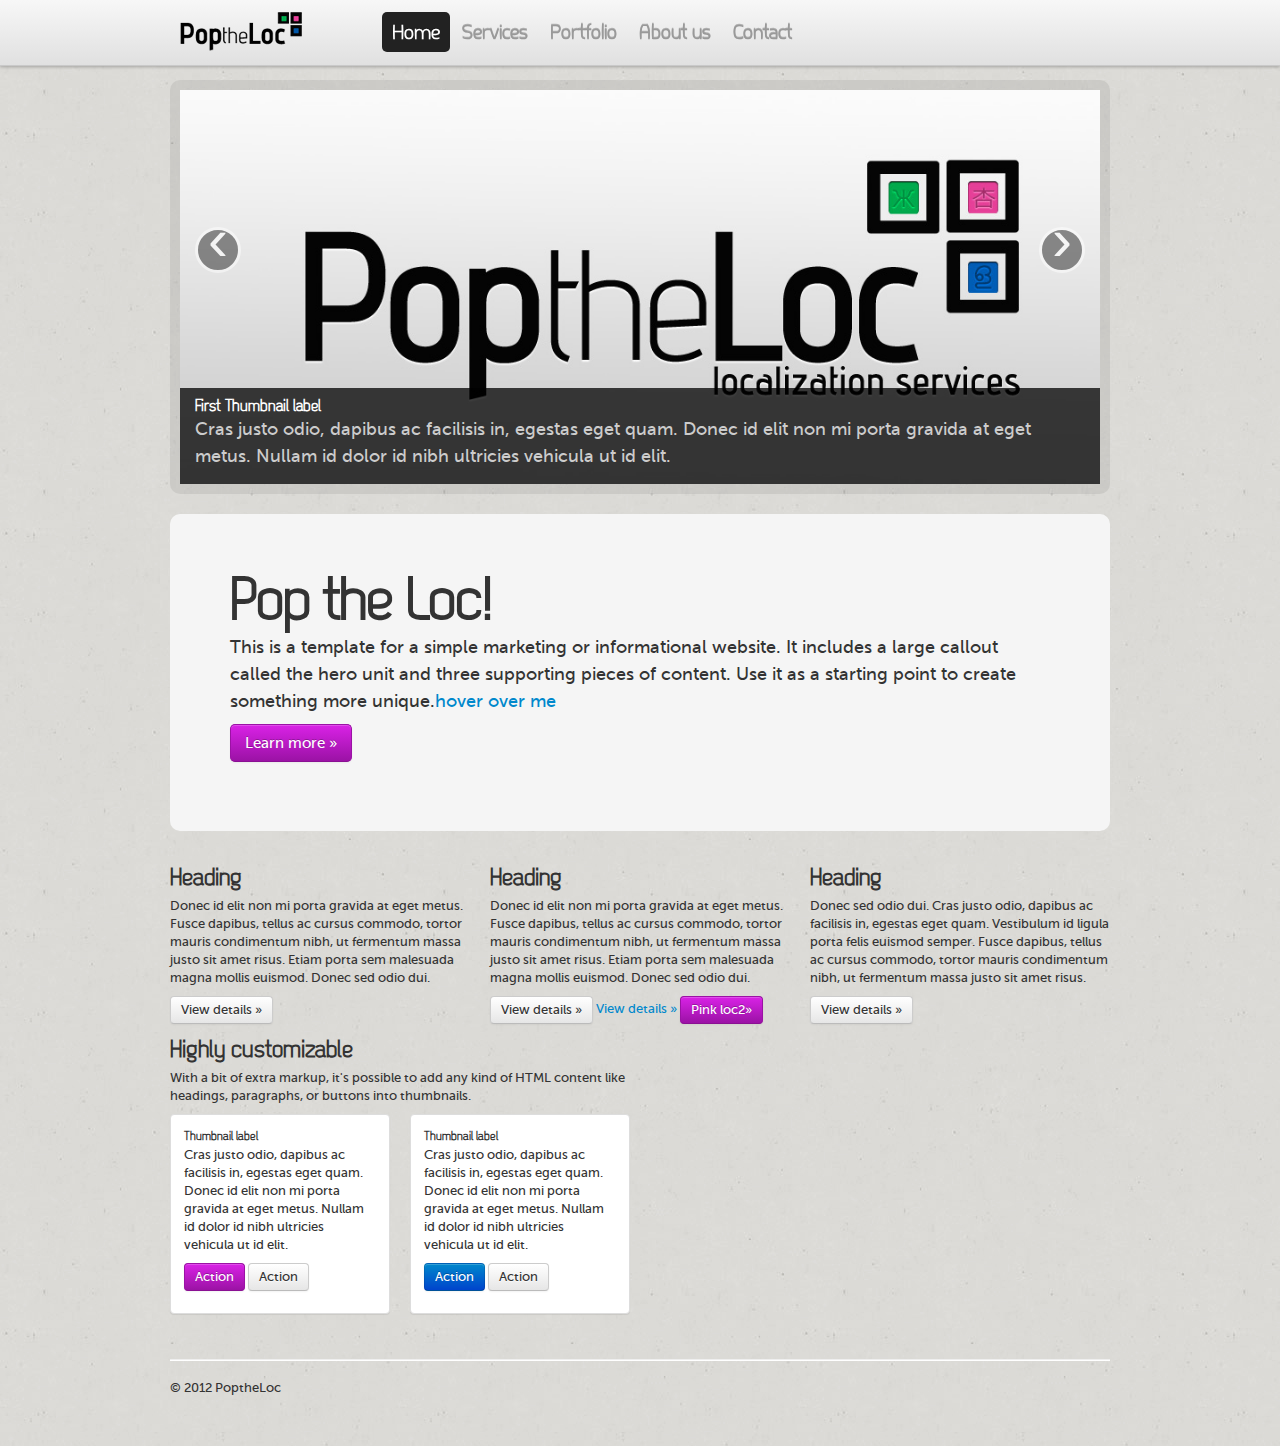
==== index-static2.html @ 4131ef22 "Populating the repository with pre-project..." ====
<!DOCTYPE html>
<!-- 
(c)2012 Poptheloc 

Developed by Radical Graphics Studios

-->
<html lang="en">
  <head>
    <meta charset="utf-8">
    <title>PopTheLoc | Localization Services</title>
    <meta name="viewport" content="width=device-width, initial-scale=1.0">
    <meta name="description" content="">
    <meta name="author" content="">

    <!-- Le styles -->
    <link href="css/bootstrap.css" rel="stylesheet">
    <link href="css/poptheloc.css" rel="stylesheet">
    <style type="text/css">
      body {
        padding-top: 60px;
        padding-bottom: 40px;
      }
    </style>


    <!-- Le HTML5 shim, for IE6-8 support of HTML5 elements -->
    <!--[if lt IE 9]>
      <script src="//html5shim.googlecode.com/svn/trunk/html5.js"></script>
    <![endif]-->

    <!-- Le fav and touch icons -->
    <link rel="shortcut icon" href="images/favicon.ico">
    <link rel="apple-touch-icon" href="images/apple-touch-icon.png">
    <link rel="apple-touch-icon" sizes="72x72" href="images/apple-touch-icon-72x72.png">
    <link rel="apple-touch-icon" sizes="114x114" href="images/apple-touch-icon-114x114.png">
  </head>

  <body>

    <div class="navbar navbar-fixed-top">
      <div class="navbar-inner">
        <div class="container">
          <a class="btn btn-navbar" data-toggle="collapse" data-target=".nav-collapse">
          </a>
          <a class="brand" href="." title="PoptheLoc Home"><img src="img/logoweb.png"></a>
          <div class="nav-collapse">
            <ul class="nav nav-pills">
              <li class="active"><a href="#">Home</a></li>
              <li><a href="#services">Services</a></li>
              <li><a href="#about">Portfolio</a></li>
              <li><a href="#about">About us</a></li>
              <li><a href="#contact">Contact</a></li>
            </ul>
          </div><!--/.nav-collapse -->
        </div>
      </div>
    </div>

    <div class="container">
    <div class="hero-unit-alt">
<!-- Main Carousel Unit -->
      <div class="carousel slide" id="myCarousel">
            <div class="carousel-inner">
              <div class="item active">
                 <img src="img/logo1b.jpg">

                <div class="carousel-caption">

                  <h4>First Thumbnail label</h4>
                  <p>Cras justo odio, dapibus ac facilisis in, egestas eget quam. Donec id elit non mi porta gravida at eget metus. Nullam id dolor id nibh ultricies vehicula ut id elit.</p>
                </div>
              </div>
              <div class="item">
                <img src="img/carrousel-1.png">
                
              </div>
              <div class="item">
                <img src="img/logo3.jpg" width="1031" height="441">
                
              </div>
            </div>
            <a data-slide="prev" href="#myCarousel" class="left carousel-control" title="Previous Slide" rel="tooltip">‹</a>
            <a data-slide="next" href="#myCarousel" class="right carousel-control" title="Next Slide" rel="tooltip">›</a>
      </div>
      </div>

      <!-- Main hero unit for a primary marketing message or call to action -->
      <div class="hero-unit">
        <h1>Pop the Loc!</h1>
        <p>This is a template for a simple marketing or informational website. It includes a large callout called the hero unit and three supporting pieces of content. Use it as a starting point to create something more unique.<a href="#" rel="tooltip" title="first tooltip">hover over me</a><br></p>
        <p><a class="btn btn-pinkloc2 btn-large">Learn more &raquo;</a></p>
      </div>

      

      <!-- Example row of columns -->
      <div class="row">
        <div class="span4">
          <h2>Heading</h2>
           <p>Donec id elit non mi porta gravida at eget metus. Fusce dapibus, tellus ac cursus commodo, tortor mauris condimentum nibh, ut fermentum massa justo sit amet risus. Etiam porta sem malesuada magna mollis euismod. Donec sed odio dui. </p>
          <p><a class="btn" href="#">View details &raquo;</a></p>
        </div>
        <div class="span4">
          <h2>Heading</h2>
           <p>Donec id elit non mi porta gravida at eget metus. Fusce dapibus, tellus ac cursus commodo, tortor mauris condimentum nibh, ut fermentum massa justo sit amet risus. Etiam porta sem malesuada magna mollis euismod. Donec sed odio dui. </p>
          <p><a class="btn btn-pinkloc" href="#">View details &raquo;</a> <a class="boton-pink" href="#">View details &raquo;</a> <a class="btn btn-pinkloc2" href="#" rel="tooltip" title="More info">Pink loc2&raquo;</a></p>
       </div>
        <div class="span4">
          <h2>Heading</h2>
          <p>Donec sed odio dui. Cras justo odio, dapibus ac facilisis in, egestas eget quam. Vestibulum id ligula porta felis euismod semper. Fusce dapibus, tellus ac cursus commodo, tortor mauris condimentum nibh, ut fermentum massa justo sit amet risus.</p>
          <p><a class="btn" href="#">View details &raquo;</a></p>
        </div>
      </div>


<!-- Example row of columns -->
<div class="row">
<div class="span6">
      <h2>Highly customizable</h2>

      <p>With a bit of extra markup, it's possible to add any kind of HTML content like headings, paragraphs, or buttons into thumbnails.</p>
      <ul class="thumbnails">
        <li class="span3">
          <div class="thumbnail">
            <img alt="" src="http://placehold.it/260x180"/>
            <div class="caption">
              <h5>Thumbnail label</h5>
              <p>Cras justo odio, dapibus ac facilisis in, egestas eget quam. Donec id elit non mi porta gravida at eget metus. Nullam id dolor id nibh ultricies vehicula ut id elit.</p>

              <p><a class="btn btn-pinkloc2" href="#">Action</a> <a class="btn" href="#">Action</a></p>
            </div>
          </div>
        </li>
        <li class="span3">
          <div class="thumbnail">
            <img alt="" src="http://placehold.it/260x180"/>

            <div class="caption">
              <h5>Thumbnail label</h5>
              <p>Cras justo odio, dapibus ac facilisis in, egestas eget quam. Donec id elit non mi porta gravida at eget metus. Nullam id dolor id nibh ultricies vehicula ut id elit.</p>
              <p><a class="btn btn-primary" href="#">Action</a> <a class="btn" href="#">Action</a></p>
            </div>
          </div>

        </li>
      </ul>
    </div>
</div>
      <hr>

      <footer>
        <p>&copy; 2012 PoptheLoc</p>
      </footer>

    </div> <!-- /container -->

    <!-- Le javascript
    ================================================== -->
    <!-- Placed at the end of the document so the pages load faster -->
    <script src="js/jquery.js"></script>
    <script src="js/bootstrap.js"></script>
	<script src="js/tooltip.js"></script>
    <script>
    $('myCarousel').carousel();
	$('.container').tooltip({
      selector: "a[rel=tooltip]"
    });
    </script>
    
  </body>
</html>
---- css/poptheloc.css ----
@charset "utf-8";
/* CSS Document */

/*======*/
/*======*/
/* Overrides (c)Radical Graphics */

@font-face {
    font-family: 'Springsteel';
    src: url('../font/springsteel.otf') format('opentype');
    src: url('../font/springsteel.otf#iefix') format('opentype');      
    font-weight: normal;
    font-style: normal;
}

@font-face {
    font-family: 'Advent';
    src: url('../font/advent.otf') format('opentype');
    src: url('../font/advent.otf#iefix') format('opentype');      
    font-weight: normal;
    font-style: normal;
}
@font-face {
    font-family: 'Dekar';
    src: url('../font/dekar.otf') format('opentype');
    src: url('../font/dekar.otf#iefix') format('opentype');      
    font-weight: normal;
    font-style: normal;
}

@font-face {
    font-family: 'MuseoSans';
    src: url('../font/MuseoSans_500-webfont.woff') format('opentype');
    src: url('../font/MuseoSans_500-webfont.woff#iefix') format('opentype');      
    font-weight: normal;
    font-style: normal;
}


.btn-pinkloc2 {
  background-color: hsl(296, 80%, 36%) !important;
  background-repeat: repeat-x;
  filter: e(%("progid:DXImageTransform.Microsoft.gradient(startColorstr='%d', endColorstr='%d', GradientType=0)", #d922e6, #9b12a5));
  background-image: -khtml-gradient(linear, left top, left bottom, from(#d922e6), to(#9b12a5));
  background-image: -moz-linear-gradient(top, #d922e6, #9b12a5);
  background-image: -ms-linear-gradient(top, #d922e6, #9b12a5);
  background-image: -webkit-gradient(linear, left top, left bottom, color-stop(0%, #d922e6), color-stop(100%, #9b12a5));
  background-image: -webkit-linear-gradient(top, #d922e6, #9b12a5);
  background-image: -o-linear-gradient(top, #d922e6, #9b12a5);
  background-image: linear-gradient(#d922e6, #9b12a5);
  border-color: #9b12a5 #9b12a5 hsl(296, 80%, 32%);
  color: #fff !important;
  text-shadow: 0 -1px 0 rgba(0, 0, 0, 0.26);
  -webkit-font-smoothing: antialiased;
}

.navbar-inner-bottom {
  padding-left: 20px;
  padding-right: 20px;
  background-color: #2c2c2c;
  background-image: -moz-linear-gradient(top, #f7f7f7, #e0e0e0);
  background-image: -ms-linear-gradient(top, #f7f7f7, #e0e0e0);
  background-image: -webkit-gradient(linear, 0 0, 0 100%, from(#f7f7f7), to(#e0e0e0));
  background-image: -webkit-linear-gradient(top, #f7f7f7, #e0e0e0);
  background-image: -o-linear-gradient(top, #f7f7f7, #e0e0e0);
  background-image: linear-gradient(top, #f7f7f7, #e0e0e0);
  background-repeat: repeat-x;
  filter: progid:DXImageTransform.Microsoft.gradient(startColorstr='#f7f7f7', endColorstr='#e0e0e0', GradientType=0);
  -webkit-border-radius: 4px;
  -moz-border-radius: 4px;
  border-radius: 4px;
  -webkit-box-shadow: 3px 1px 0 rgba(0, 0, 0, 0.25), inset 0 -1px 0 rgba(0, 0, 0, 0.1);
  -moz-box-shadow: 3px 1px 0 rgba(0, 0, 0, 0.25), inset 0 -1px 0 rgba(0, 0, 0, 0.1);
  box-shadow: 3px 1px 0 rgba(0, 0, 0, 0.25), inset 0 -1px 0 rgba(0, 0, 0, 0.1);
}


.nav .nav-text{
  margin-left: 0;
  margin-bottom: 18px;
  list-style: none;
  font-size:18px;
}

.carousel-caption p {
  color: #CCCCCC;
  font-size:12pt;
}

.carousel-caption h4 {
  color: #ffffff;
  font-size:12pt;	
}

/***********************/
/***********************/
/*  Main BODY Overrides */
/************************/
/*  Font overrides*/
/************************/

body{
	font-family: "Dekar", Helvetica, Arial, sans-serif;
	background-image:url(../img/bg-400-paper2.jpg);
	
	}


p {
  margin: 0 0 9px;
  font-family: "MuseoSans", Helvetica, Arial, sans-serif;
  font-size: 13px;
  line-height: 18px;
}

textarea {
  font-family: "MuseoSans", Helvetica, Arial, sans-serif;
}

.nav {
  font-family: "Springsteel", Helvetica, Arial, sans-serif;
  font-size: 20px;
  font-weight: bold;
}


.navbar-search .search-query {
  padding: 4px 9px;
  font-family: "Dekar", Helvetica, Arial, sans-serif;
  font-size: 13px;
  font-weight: normal;
  line-height: 1;
  color: #ffffff;
  color: rgba(255, 255, 255, 0.75);
  background: #666;
  background: rgba(255, 255, 255, 0.3);
  border: 1px solid #111;
  -webkit-box-shadow: inset 0 1px 2px rgba(0, 0, 0, 0.1), 0 1px 0px rgba(255, 255, 255, 0.15);
  -moz-box-shadow: inset 0 1px 2px rgba(0, 0, 0, 0.1), 0 1px 0px rgba(255, 255, 255, 0.15);
  box-shadow: inset 0 1px 2px rgba(0, 0, 0, 0.1), 0 1px 0px rgba(255, 255, 255, 0.15);
  -webkit-transition: none;
  -moz-transition: none;
  -ms-transition: none;
  -o-transition: none;
  transition: none;
}


/************/
/**  Hero unit alternative   **/
/*************/
.hero-unit-alt {
  padding: 10px;
  margin-bottom: 20px;
  margin-top: 20px;
  /*background-color: #f5f5f5;*/
  background-color: 
rgba(0, 0, 0, 0.07);
  -webkit-border-radius: 10px;
  -moz-border-radius: 10px;
  border-radius: 10px;
}
.hero-unit-alt h1 {
  margin-bottom: 0;
  font-size: 60px;
  line-height: 1;
  letter-spacing: -1px;
}
.hero-unit-alt p {
  font-size: 18px;
  font-weight: 200;
  line-height: 27px;
}

/*******/
/*******/
/** Tooltip ***/
/**************/*


.tooltip {
  position: absolute;
  z-index: 1020;
  display: block;
  padding: 5px;
  font-size: 11px;
  opacity: 0;
  filter: alpha(opacity=0);
  visibility: visible;
}

.tooltip.in {
  opacity: 0.8;
  filter: alpha(opacity=80);
}

.tooltip.top {
  margin-top: -2px;
}

.tooltip.right {
  margin-left: 2px;
}

.tooltip.bottom {
  margin-top: 2px;
}

.tooltip.left {
  margin-left: -2px;
}

.tooltip.top .tooltip-arrow {
  bottom: 0;
  left: 50%;
  margin-left: -5px;
  border-top: 5px solid #000000;
  border-right: 5px solid transparent;
  border-left: 5px solid transparent;
}

.tooltip.left .tooltip-arrow {
  top: 50%;
  right: 0;
  margin-top: -5px;
  border-top: 5px solid transparent;
  border-bottom: 5px solid transparent;
  border-left: 5px solid #000000;
}

.tooltip.bottom .tooltip-arrow {
  top: 0;
  left: 50%;
  margin-left: -5px;
  border-right: 5px solid transparent;
  border-bottom: 5px solid #000000;
  border-left: 5px solid transparent;
}

.tooltip.right .tooltip-arrow {
  top: 50%;
  left: 0;
  margin-top: -5px;
  border-top: 5px solid transparent;
  border-right: 5px solid #000000;
  border-bottom: 5px solid transparent;
}

.tooltip-inner {
  max-width: 200px;
  padding: 3px 8px;
  color: #ffffff;
  text-align: center;
  text-decoration: none;
  background-color: #000000;
  -webkit-border-radius: 4px;
     -moz-border-radius: 4px;
          border-radius: 4px;
}

.tooltip-arrow {
  position: absolute;
  width: 0;
  height: 0;
}
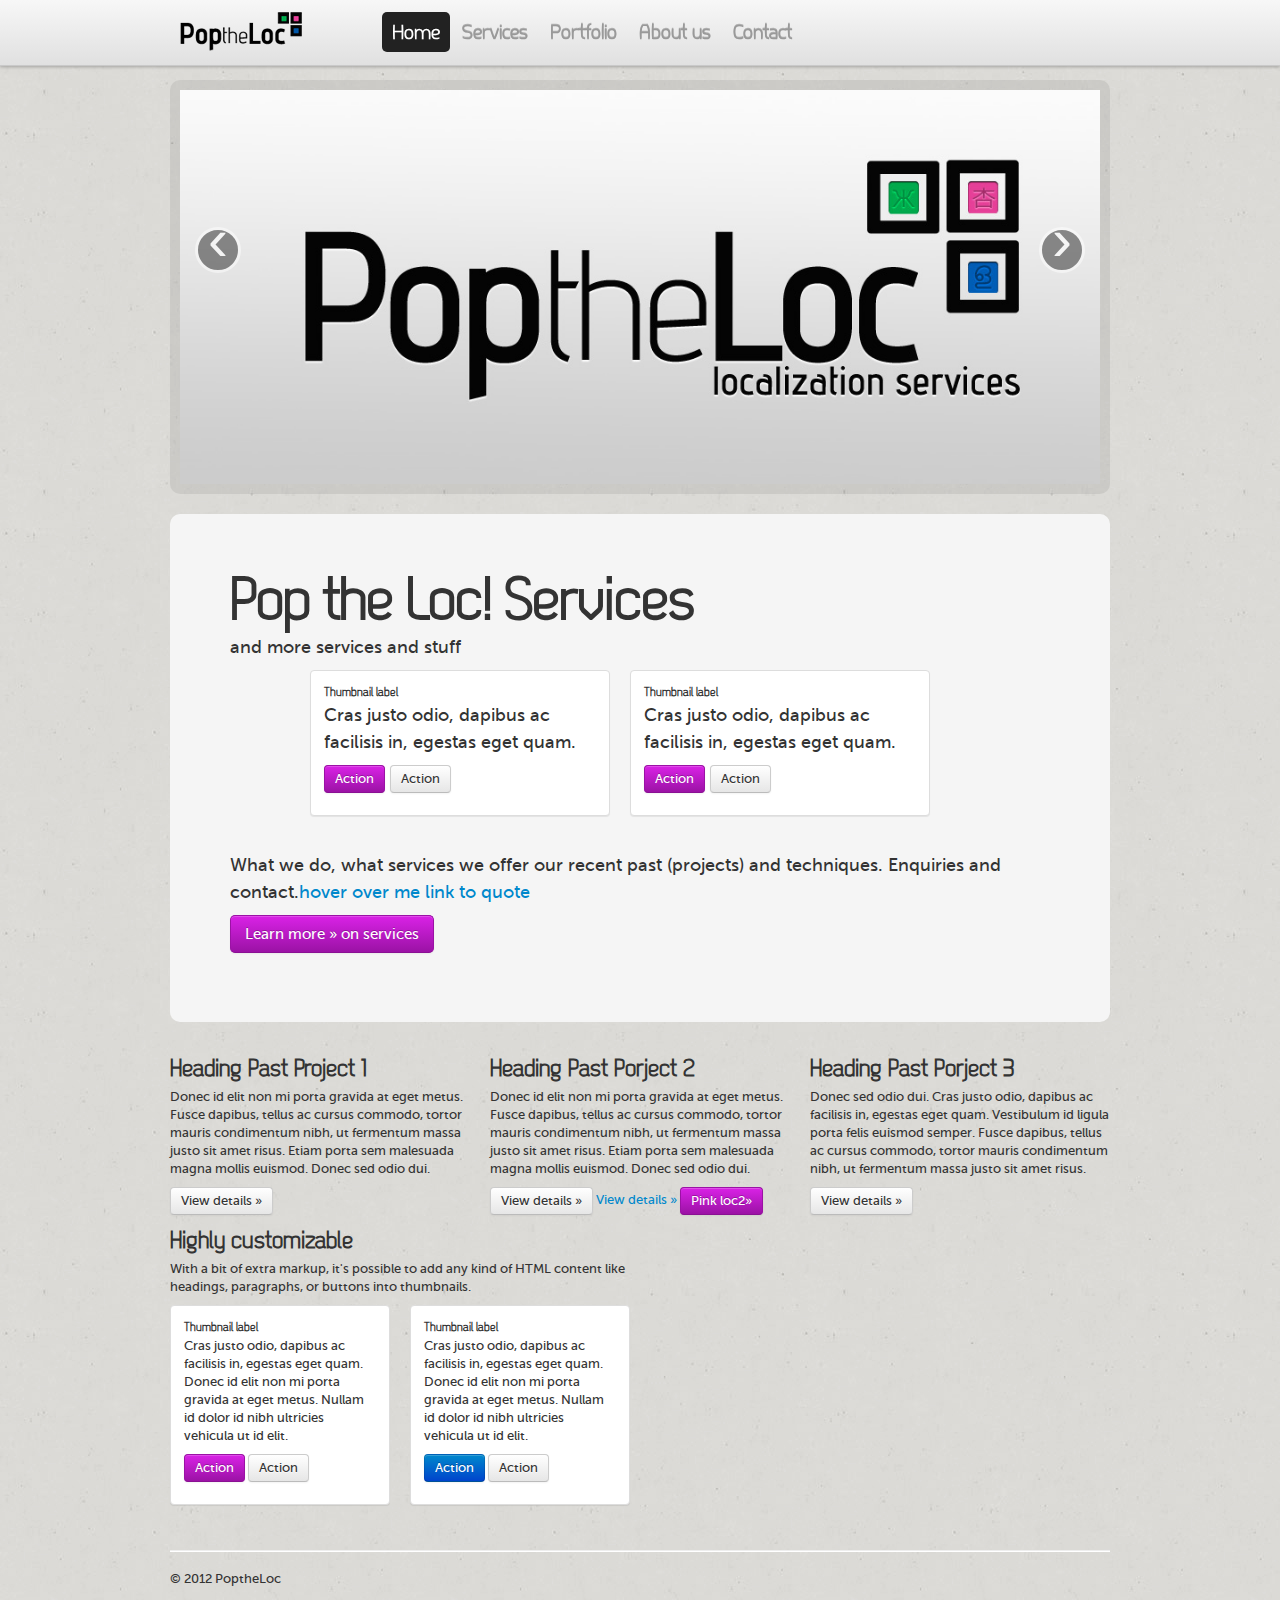
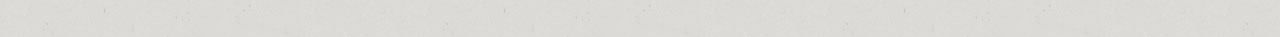
==== commit d5352193: "Index updated" ====
--- a/index-static2.html
+++ b/index-static2.html
@@ -65,15 +65,17 @@
               <div class="item active">
                  <img src="img/logo1b.jpg">
 
-                <div class="carousel-caption">
-
-                  <h4>First Thumbnail label</h4>
-                  <p>Cras justo odio, dapibus ac facilisis in, egestas eget quam. Donec id elit non mi porta gravida at eget metus. Nullam id dolor id nibh ultricies vehicula ut id elit.</p>
-                </div>
+                
               </div>
               <div class="item">
                 <img src="img/carrousel-1.png">
-                
+                  
+                  <div class="carousel-caption">
+
+                  <h4>First Thumbnail label</h4>
+                  <p>Cras justo odio, dapibus ac facilisis in, egestas eget quam. Donec id elit non mi porta gravida at eget metus. Nullam id dolor id nibh ultricies vehicula ut id elit.</p>
+                  </div>
+
               </div>
               <div class="item">
                 <img src="img/logo3.jpg" width="1031" height="441">
@@ -87,9 +89,44 @@
 
       <!-- Main hero unit for a primary marketing message or call to action -->
       <div class="hero-unit">
-        <h1>Pop the Loc!</h1>
-        <p>This is a template for a simple marketing or informational website. It includes a large callout called the hero unit and three supporting pieces of content. Use it as a starting point to create something more unique.<a href="#" rel="tooltip" title="first tooltip">hover over me</a><br></p>
-        <p><a class="btn btn-pinkloc2 btn-large">Learn more &raquo;</a></p>
+        <h1>Pop the Loc! Services</h1>
+        <p>and more services and stuff</p>
+        <p>
+          <div class="row">
+            <div class="span8 offset1">
+               
+              <!-- BOCH: Entradilla de titular con foto -->
+                  <ul class="thumbnails">
+                    <li class="span4">
+                      <div class="thumbnail">
+                        <img alt="" src="http://placehold.it/460x180"/>
+                        <div class="caption">
+                          <h5>Thumbnail label</h5>
+                          <p>Cras justo odio, dapibus ac facilisis in, egestas eget quam. </p>
+
+                          <p><a class="btn btn-pinkloc2" href="#">Action</a> <a class="btn" href="#">Action</a></p>
+                        </div>
+                      </div>
+                    </li>
+                    <li class="span4">
+                      <div class="thumbnail">
+                        <img alt="" src="http://placehold.it/460x180"/>
+                        <div class="caption">
+                          <h5>Thumbnail label</h5>
+                          <p>Cras justo odio, dapibus ac facilisis in, egestas eget quam. </p>
+
+                          <p><a class="btn btn-pinkloc2" href="#">Action</a> <a class="btn" href="#">Action</a></p>
+                        </div>
+                      </div>
+                    </li>
+                  </ul>
+                <!-- BOCH: End : Fin de Entradilla de titular con foto -->
+
+            </div>
+          </div> 
+        </p>
+        <p>What we do, what services we offer our recent past (projects) and techniques. Enquiries and contact.<a href="#" rel="tooltip" title="first tooltip">hover over me link to quote</a><br></p>
+        <p><a class="btn btn-pinkloc2 btn-large">Learn more &raquo; on services</a></p>
       </div>
 
       
@@ -97,17 +134,17 @@
       <!-- Example row of columns -->
       <div class="row">
         <div class="span4">
-          <h2>Heading</h2>
+          <h2>Heading Past Project 1</h2>
            <p>Donec id elit non mi porta gravida at eget metus. Fusce dapibus, tellus ac cursus commodo, tortor mauris condimentum nibh, ut fermentum massa justo sit amet risus. Etiam porta sem malesuada magna mollis euismod. Donec sed odio dui. </p>
           <p><a class="btn" href="#">View details &raquo;</a></p>
         </div>
         <div class="span4">
-          <h2>Heading</h2>
+          <h2>Heading Past Porject 2</h2>
            <p>Donec id elit non mi porta gravida at eget metus. Fusce dapibus, tellus ac cursus commodo, tortor mauris condimentum nibh, ut fermentum massa justo sit amet risus. Etiam porta sem malesuada magna mollis euismod. Donec sed odio dui. </p>
           <p><a class="btn btn-pinkloc" href="#">View details &raquo;</a> <a class="boton-pink" href="#">View details &raquo;</a> <a class="btn btn-pinkloc2" href="#" rel="tooltip" title="More info">Pink loc2&raquo;</a></p>
        </div>
         <div class="span4">
-          <h2>Heading</h2>
+          <h2>Heading Past Porject 3</h2>
           <p>Donec sed odio dui. Cras justo odio, dapibus ac facilisis in, egestas eget quam. Vestibulum id ligula porta felis euismod semper. Fusce dapibus, tellus ac cursus commodo, tortor mauris condimentum nibh, ut fermentum massa justo sit amet risus.</p>
           <p><a class="btn" href="#">View details &raquo;</a></p>
         </div>
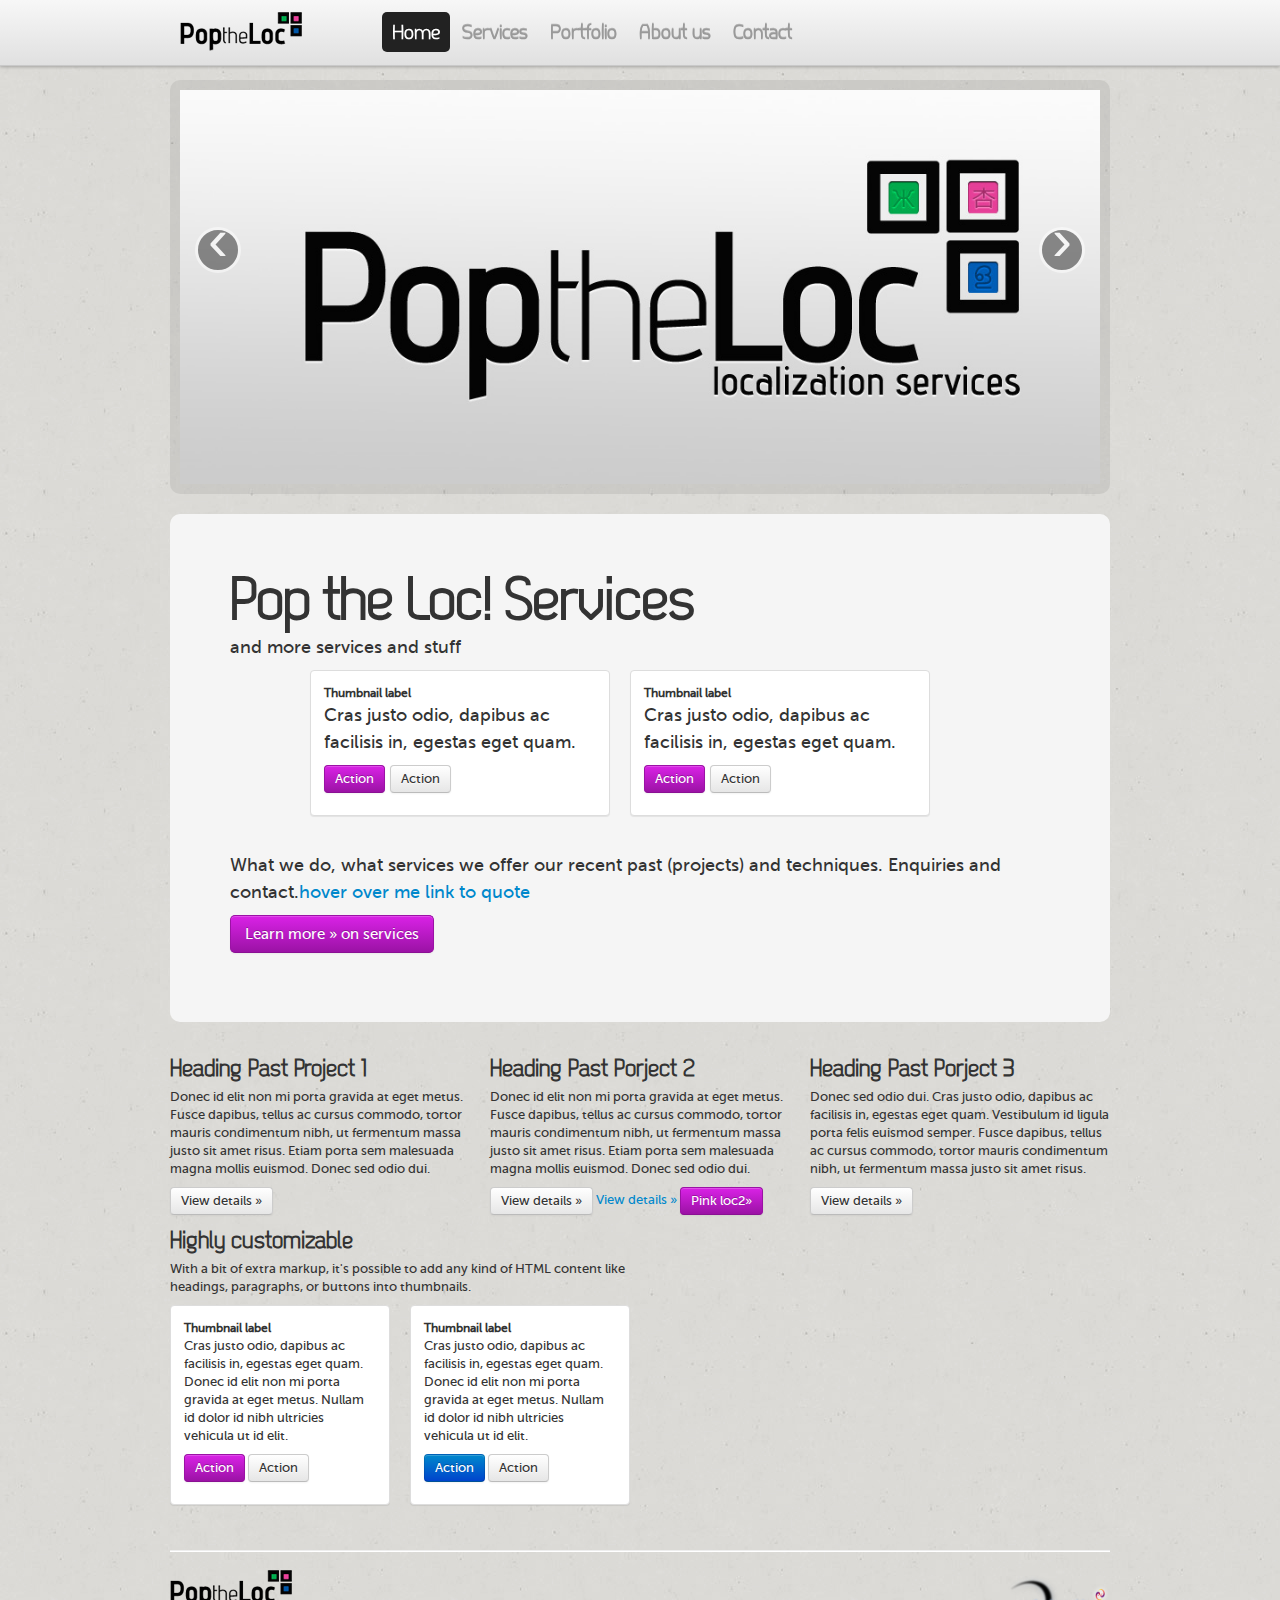
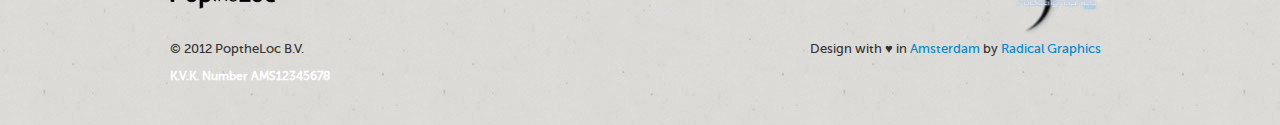
==== commit 89639725: "Updated layout for index" ====
--- a/index-static2.html
+++ b/index-static2.html
@@ -187,7 +187,36 @@
       <hr>
 
       <footer>
-        <p>&copy; 2012 PoptheLoc</p>
+        <div class="row">
+
+            <div class="span4">
+              
+              
+                    <img src="img/logoweb.png">
+            </div>             
+            <div class="span4 offset4"> 
+                    <img src="img/radicallogo.png" width="35%" align="right">
+
+            </div>
+
+
+
+        </div>
+
+        <div class="row">
+            <div class="span3">
+              <p>&copy; 2012 PoptheLoc B.V. </p>
+              
+
+              <h5><span class="text-white"> K.V.K. Number AMS12345678</span></h5>
+
+            </div>
+
+            <div class="span4 offset5">
+              <p>Design with ♥ in <a href="http://www.radicalgraphics.com">Amsterdam</a> by <a href="http://www.radicalgraphics.com">Radical Graphics</a></p>
+            </div>
+
+        </div>
       </footer>
 
     </div> <!-- /container -->
--- a/css/poptheloc.css
+++ b/css/poptheloc.css
@@ -263,3 +263,20 @@
   width: 0;
   height: 0;
 }
+
+
+
+
+/*******/
+/*******/
+/** Text alterations ***/
+/**************/
+
+
+.text-white{
+  color: #ffffff;
+}
+
+h5{
+  font-family: "MuseoSans", Helvetica, Arial, sans-serif;
+}
